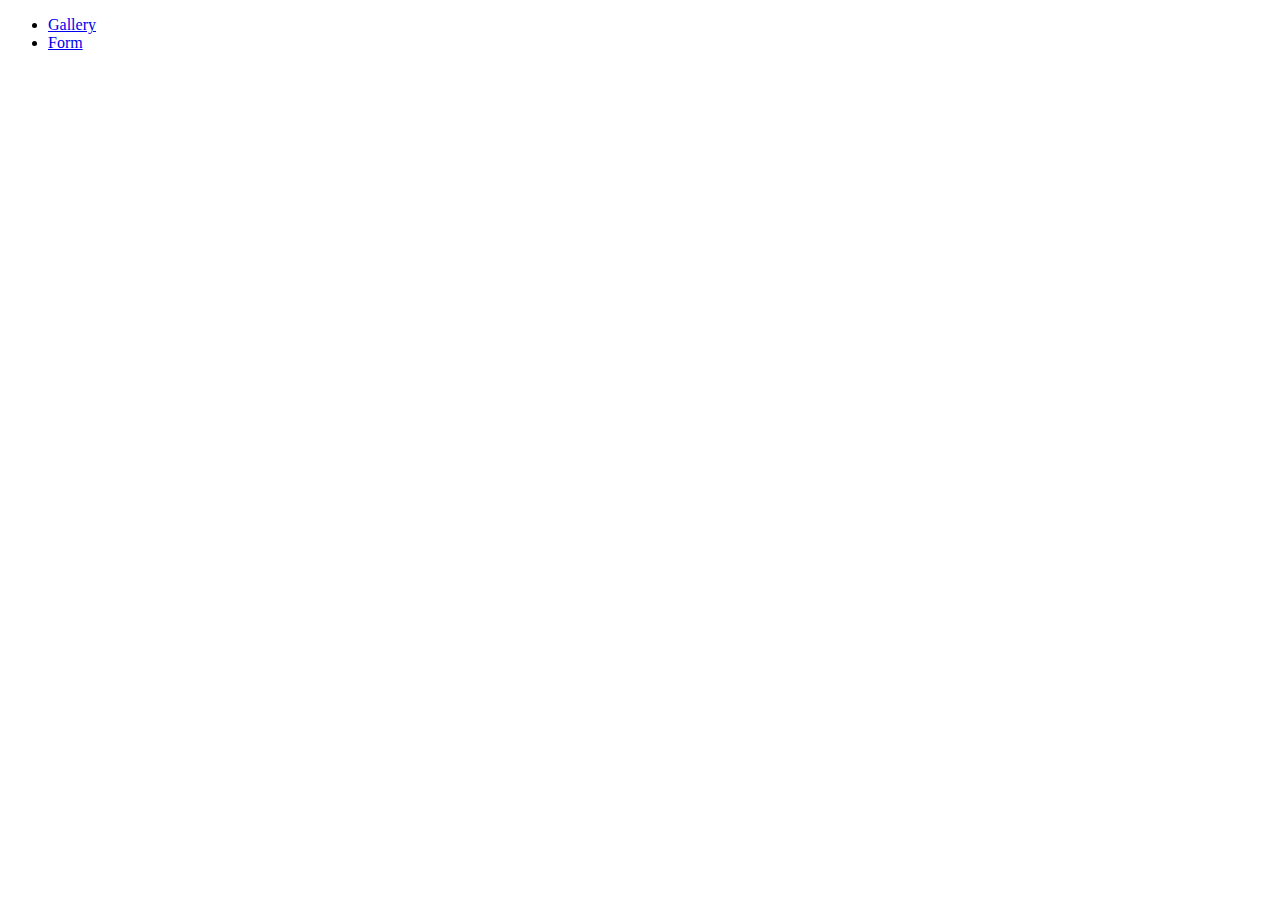
==== src/index.html @ 5e2a3309 "add" ====
<!DOCTYPE html>
<html lang="en">
  <head>
    <meta charset="UTF-8" />
    <link rel="icon" type="image/svg+xml" href="/favicon.svg" />
    <meta name="viewport" content="width=device-width, initial-scale=1.0" />
    <title>Vanilla App Template</title>
    <link rel="preconnect" href="https://fonts.googleapis.com" />
    <link rel="preconnect" href="https://fonts.gstatic.com" crossorigin />
    <link
      href="https://fonts.googleapis.com/css2?family=Montserrat:ital,wght@0,100..900;1,100..900&display=swap"
      rel="stylesheet"
    />
    <link rel="stylesheet" href="/css/styles.css" />
  </head>
  <body>
    <header class="header">
      <nav class="nav">
        <ul class="nav-list">
          <li class="nav-item">
            <a href="01-gallery.html" class="nav-link">Gallery</a>
          </li>

          <li class="nav-item">
            <a href="02-form.html" class="nav-link">Form</a>
          </li>
        </ul>
      </nav>
    </header>
  </body>
</html>
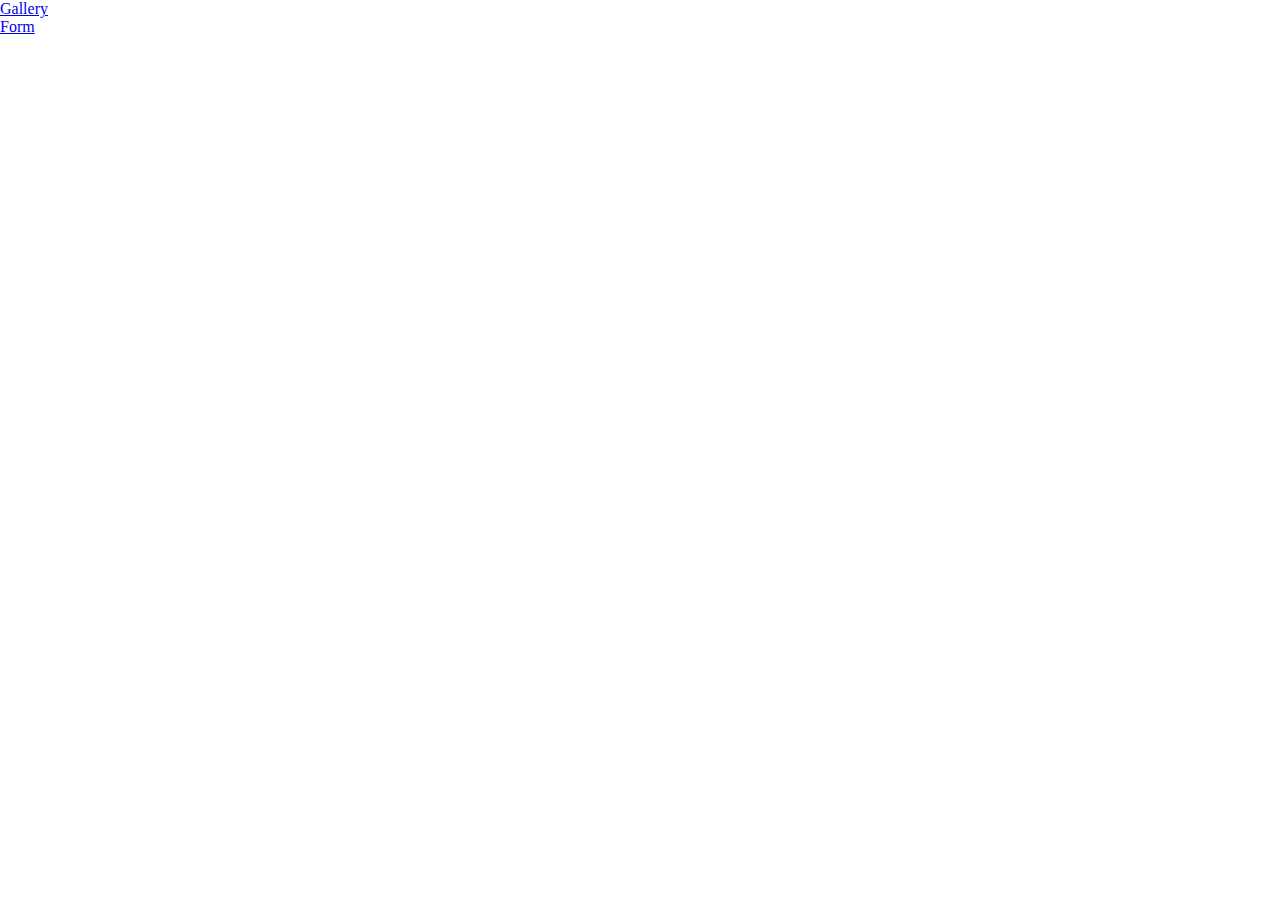
==== commit 024dd380: "add" ====
--- a/src/index.html
+++ b/src/index.html
@@ -11,21 +11,17 @@
       href="https://fonts.googleapis.com/css2?family=Montserrat:ital,wght@0,100..900;1,100..900&display=swap"
       rel="stylesheet"
     />
-    <link rel="stylesheet" href="/css/styles.css" />
+    <link rel="stylesheet" href="./css/styles.css" />
   </head>
   <body>
-    <header class="header">
-      <nav class="nav">
-        <ul class="nav-list">
-          <li class="nav-item">
-            <a href="01-gallery.html" class="nav-link">Gallery</a>
-          </li>
+    <ul class="nav-list">
+      <li class="nav-item">
+        <a href="01-gallery.html" class="nav-link">Gallery</a>
+      </li>
 
-          <li class="nav-item">
-            <a href="02-form.html" class="nav-link">Form</a>
-          </li>
-        </ul>
-      </nav>
-    </header>
+      <li class="nav-item">
+        <a href="02-form.html" class="nav-link">Form</a>
+      </li>
+    </ul>
   </body>
 </html>
--- a/src/css/styles.css
+++ b/src/css/styles.css
@@ -0,0 +1,92 @@
+* {
+  margin: 0;
+  padding: 0;
+  box-sizing: border-box;
+}
+
+.gallery {
+  font-family: 'Montserrat', sans-serif;
+  margin: 24px auto;
+  max-width: 1140px;
+  display: flex;
+  flex-direction: row;
+  flex-wrap: wrap;
+  list-style: none;
+  column-gap: 24px;
+  row-gap: 24px;
+}
+.gallery-item {
+  width: calc((100% - 48px) / 3);
+  overflow: hidden;
+}
+
+.gallery img {
+  display: block;
+  width: 360px;
+  height: 200px;
+  transition: transform 0.3s ease;
+}
+.gallery img:hover {
+  transform: scale(1.1);
+}
+
+.modal img {
+  width: 1112px;
+  height: 640px;
+}
+
+.feedback-form {
+  font-family: 'Montserrat', sans-serif;
+  font-weight: 500;
+  width: 360px;
+  padding: 24px;
+}
+
+.feedback-form > label {
+  width: 100%;
+  margin-bottom: 16px;
+  display: flex;
+  flex-direction: column;
+}
+
+.feedback-form input,
+.feedback-form textarea {
+  font-family: 'Montserrat', sans-serif;
+  border-radius: 5px;
+  border: 1px solid #808080;
+  height: 40px;
+  margin-top: 8px;
+  box-sizing: border-box;
+  padding: 8px 24px;
+}
+
+.feedback-form textarea {
+  height: 80px;
+}
+
+.feedback-form input:hover,
+.feedback-form textarea:hover {
+  border: 1px solid #000000;
+}
+
+.feedback-form input:focus,
+.feedback-form textarea:focus {
+  border-color: #808080;
+  outline: none;
+}
+
+.feedback-form button {
+  background-color: #4e75ff;
+  width: 95px;
+  height: 40px;
+  padding: 8px 16px 8px 16px;
+  border-radius: 8px;
+  font-size: 16px;
+  cursor: pointer;
+  border: none;
+  color: #ffffff;
+}
+
+.feedback-form button:hover {
+  background-color: #6c8cff;
+}
